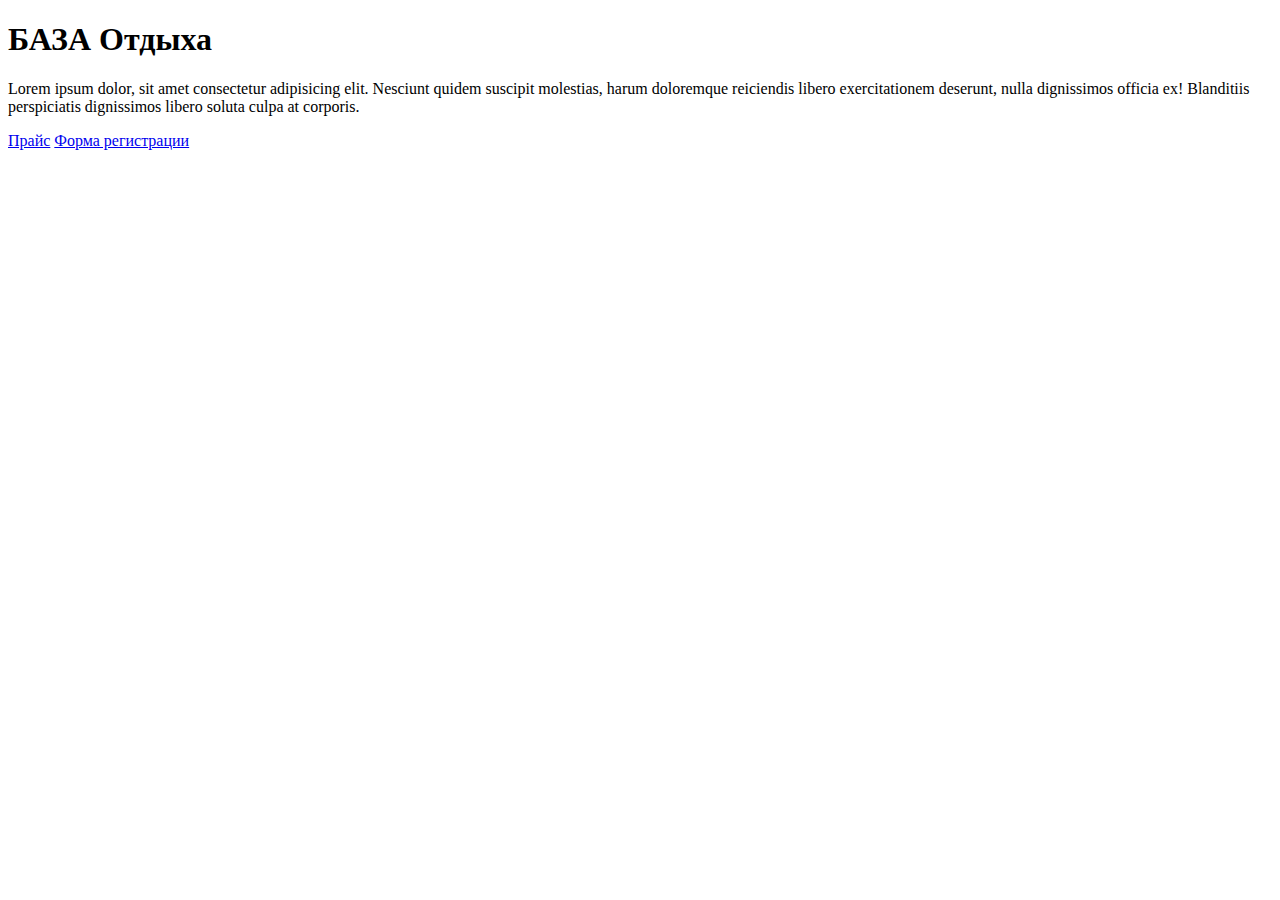
==== index.html @ 9ab3ad3f "first commit" ====
<!DOCTYPE html>
<html lang="en">

<head>
    <meta charset="UTF-8">
    <meta http-equiv="X-UA-Compatible" content="IE=edge">
    <meta name="viewport" content="width=device-width, initial-scale=1.0">
    <title>Document</title>
</head>

<body>
    <h1>БАЗА Отдыха</h1>
    <p>
        Lorem ipsum dolor, sit amet consectetur adipisicing elit. Nesciunt quidem suscipit molestias, harum doloremque reiciendis libero exercitationem deserunt, nulla dignissimos officia ex! Blanditiis perspiciatis dignissimos libero soluta culpa at corporis.
    </p>
    <a href="pages/table.html"> Прайс</a>
    <a href="pages/form.html">Форма регистрации</a>

</body>

</html>
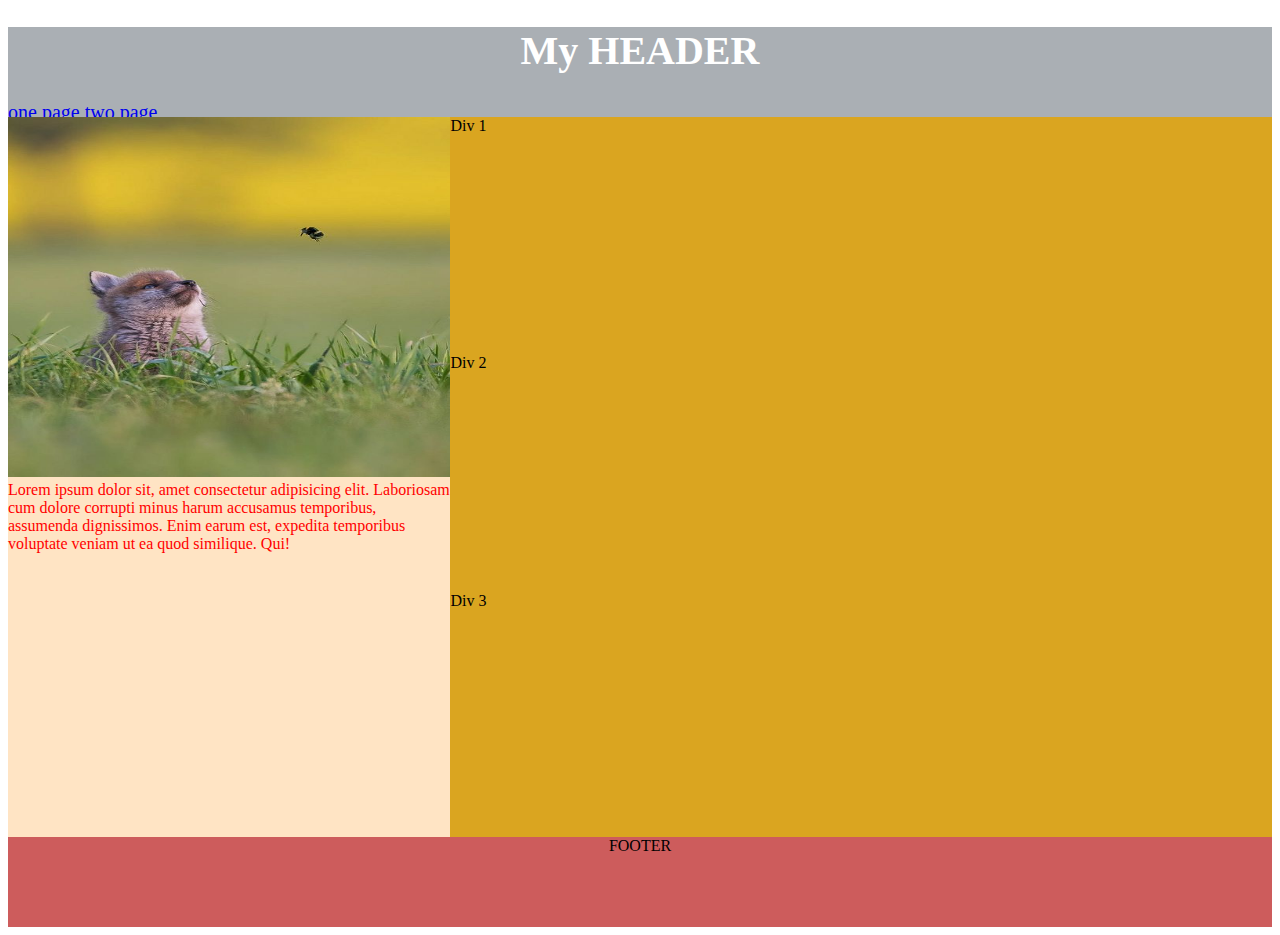
==== commit 316adab6: "HW5" ====
--- a/index.html
+++ b/index.html
@@ -1,21 +1,35 @@
-<!DOCTYPE html>
-<html lang="en">
-
-<head>
-    <meta charset="UTF-8">
-    <meta http-equiv="X-UA-Compatible" content="IE=edge">
-    <meta name="viewport" content="width=device-width, initial-scale=1.0">
-    <title>Document</title>
-</head>
-
-<body>
-    <h1>БАЗА Отдыха</h1>
-    <p>
-        Lorem ipsum dolor, sit amet consectetur adipisicing elit. Nesciunt quidem suscipit molestias, harum doloremque reiciendis libero exercitationem deserunt, nulla dignissimos officia ex! Blanditiis perspiciatis dignissimos libero soluta culpa at corporis.
-    </p>
-    <a href="pages/table.html"> Прайс</a>
-    <a href="pages/form.html">Форма регистрации</a>
-
-</body>
-
+<!DOCTYPE html>
+<html lang="en">
+
+<head>
+    <meta charset="UTF-8">
+    <meta http-equiv="X-UA-Compatible" content="IE=edge">
+    <meta name="viewport" content="width=device-width, initial-scale=1.0">
+    <link rel="stylesheet" href="styles/style_index.css">
+    <title>Document</title>
+</head>
+
+<body>
+    <header class="header">
+        <h1>My HEADER</h1>
+        <a href="pages/one.html">one page</a>
+        <a href="pages/two.html">two page</a>
+    </header>
+    <main class="main">
+        <nav class="nav">
+            <img class="img" src="images/index_html.jpeg" alt=""><!--
+         --><p>Lorem ipsum dolor sit, amet consectetur adipisicing elit. 
+             Laboriosam cum dolore corrupti minus harum accusamus temporibus, assumenda dignissimos.
+              Enim earum est, expedita temporibus voluptate veniam ut ea quod similique. Qui!
+           </p>
+        </nav><!--
+        --><section class="section">
+            <div>Div 1</div>
+            <div>Div 2</div>
+            <div>Div 3</div>
+        </section>
+    </main>
+    <footer class="footer">FOOTER</footer>
+</body>
+
 </html>--- a/styles/style_index.css
+++ b/styles/style_index.css
@@ -0,0 +1,58 @@
+body {
+    height: 100vh;
+}
+
+.header {
+    height: 10%;
+    background: rgb(170, 175, 180);
+    font-size: 20px;
+}
+
+.header h1 {
+    text-align: center;
+    color: white;
+}
+
+.main {
+    height: 80%;
+    background: lawngreen;
+}
+
+.footer {
+    text-align: center;
+    height: 10%;
+    background: indianred;
+}
+
+.nav {
+    vertical-align: top;
+    display: inline-block;
+    height: 100%;
+    width: 35%;
+    background: bisque;
+}
+
+.nav p {
+    color: red;
+    height: 50%;
+    width: 100%;
+    margin: 0px;
+}
+
+.section {
+    vertical-align: top;
+    display: inline-block;
+    height: 100%;
+    width: 65%;
+    background: goldenrod;
+}
+
+.section div{
+    width: 100%;
+    height: 33%;
+}
+
+.img {
+    height: 50%;
+    width: 100%;
+}